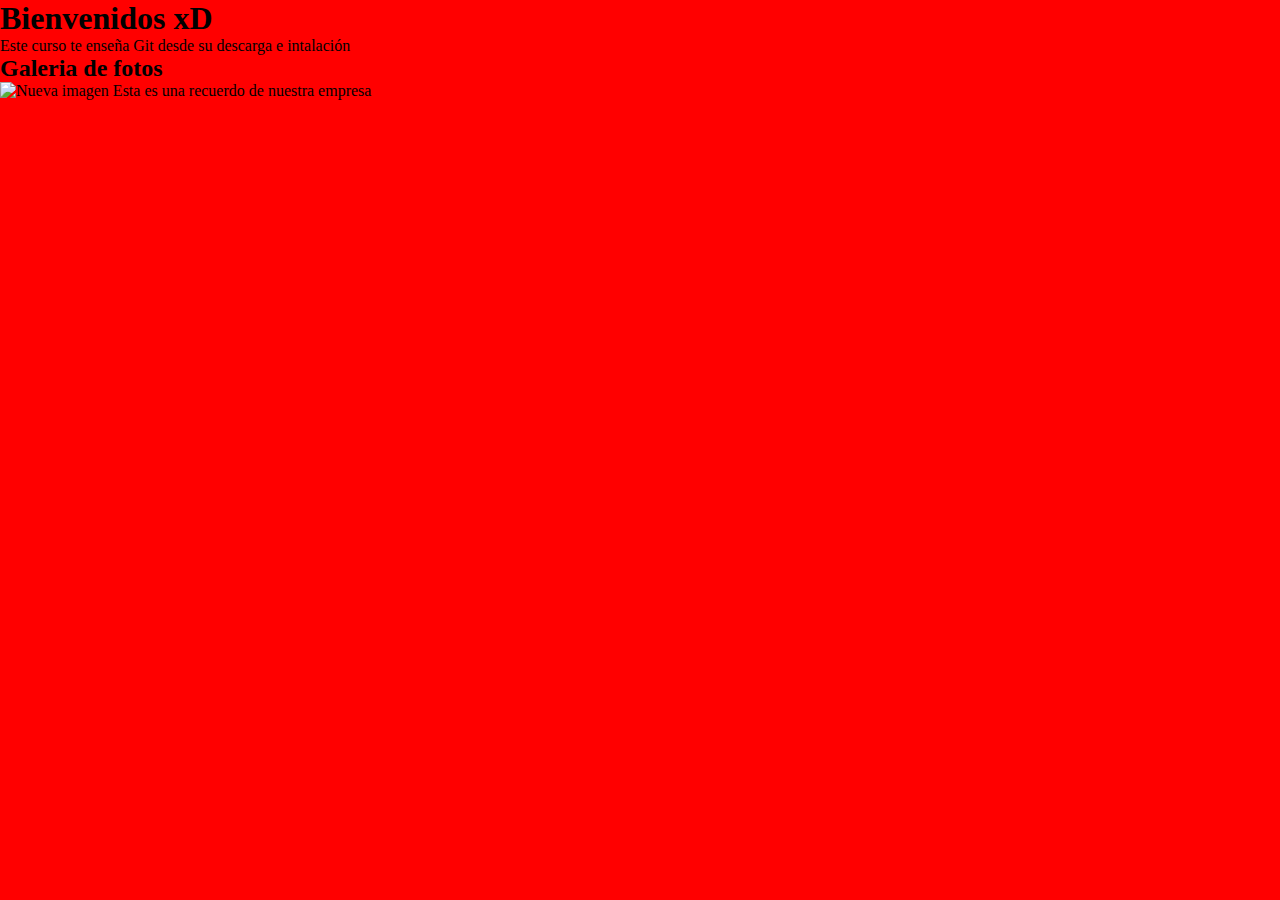
==== index.html @ be346fbb "Actualiza la documentacion ylimpia estilos" ====
<!DOCTYPE html>
<html lang="en">
<head>
    <meta charset="UTF-8">
    <meta name="viewport" content="width=device-width, initial-scale=1.0">
    <meta http-equiv="X-UA-Compatible" content="ie=edge">
    <title>Git 1</title>
    <link rel="stylesheet" href="styles/styles.css">
</head>
<body>
    <h1>Bienvenidos xD</h1>
    <p>Este curso te enseña Git desde su descarga e intalación</p>
    <div>
        <h2>Galeria de fotos</h2>
        <img src="images/imagen.jpg" alt="Nueva imagen">
        <span>Esta es una recuerdo de nuestra empresa</span>
    </div>
</body>
</html>
---- styles/styles.css ----
* {
    margin: 0;
    padding: 0;
    box-sizing: border-box;
}

body {
    background: red;
    color: black;
}
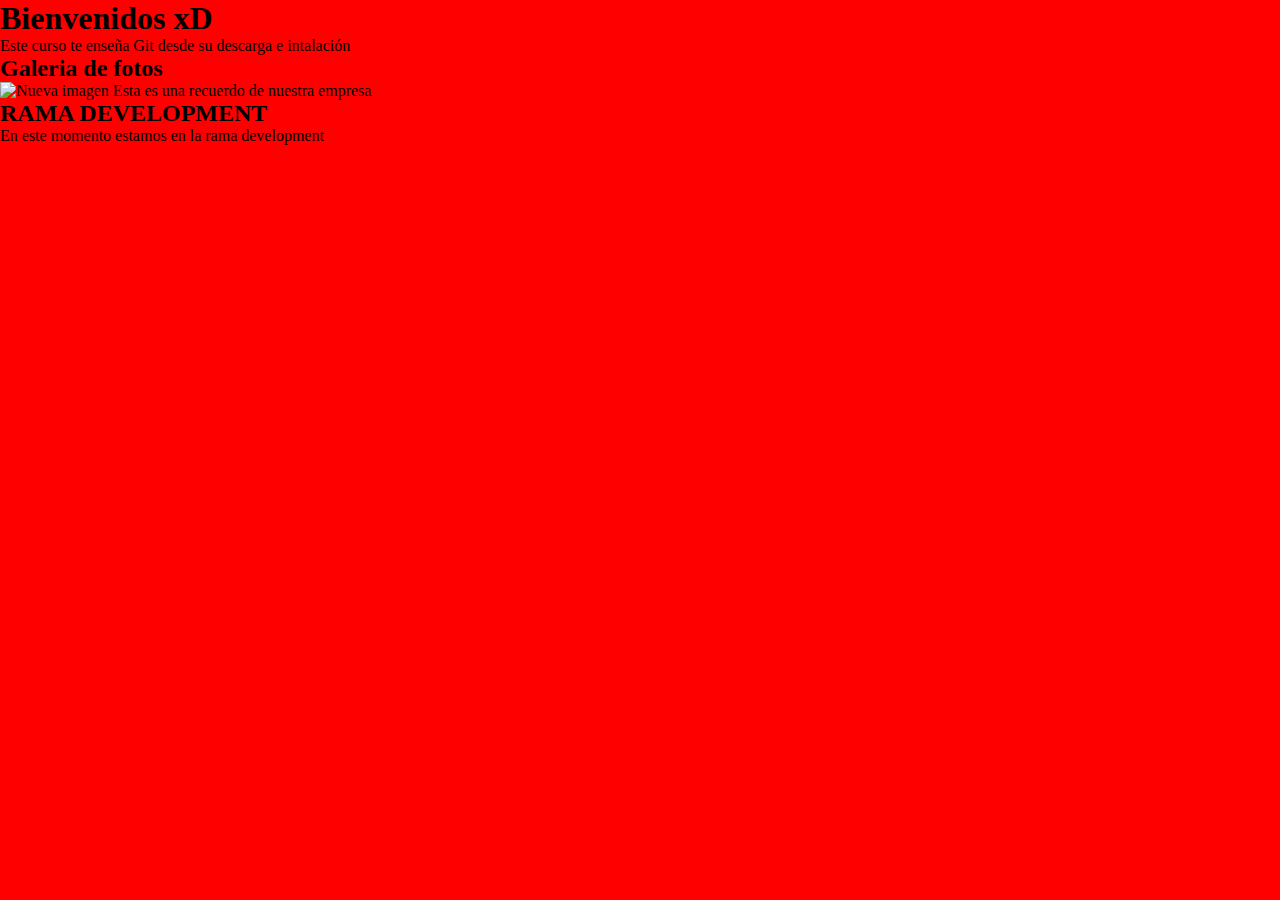
==== commit 539853c7: "Agrega informacion sobre rama development en index.html" ====
--- a/index.html
+++ b/index.html
@@ -14,6 +14,11 @@
         <h2>Galeria de fotos</h2>
         <img src="images/imagen.jpg" alt="Nueva imagen">
         <span>Esta es una recuerdo de nuestra empresa</span>
+        <a href="pages/equipo.html"></a>
     </div>
+    <section>
+        <h2>RAMA DEVELOPMENT</h2>
+        <p>En este momento estamos en la rama development</p>
+    </section>
 </body>
 </html>--- a/styles/styles.css
+++ b/styles/styles.css
@@ -2,9 +2,15 @@
     margin: 0;
     padding: 0;
     box-sizing: border-box;
+    border: none;
 }
 
 body {
     background: red;
     color: black;
+}
+
+.box {
+    margin: 2rem;
+    padding: 1rem;
 }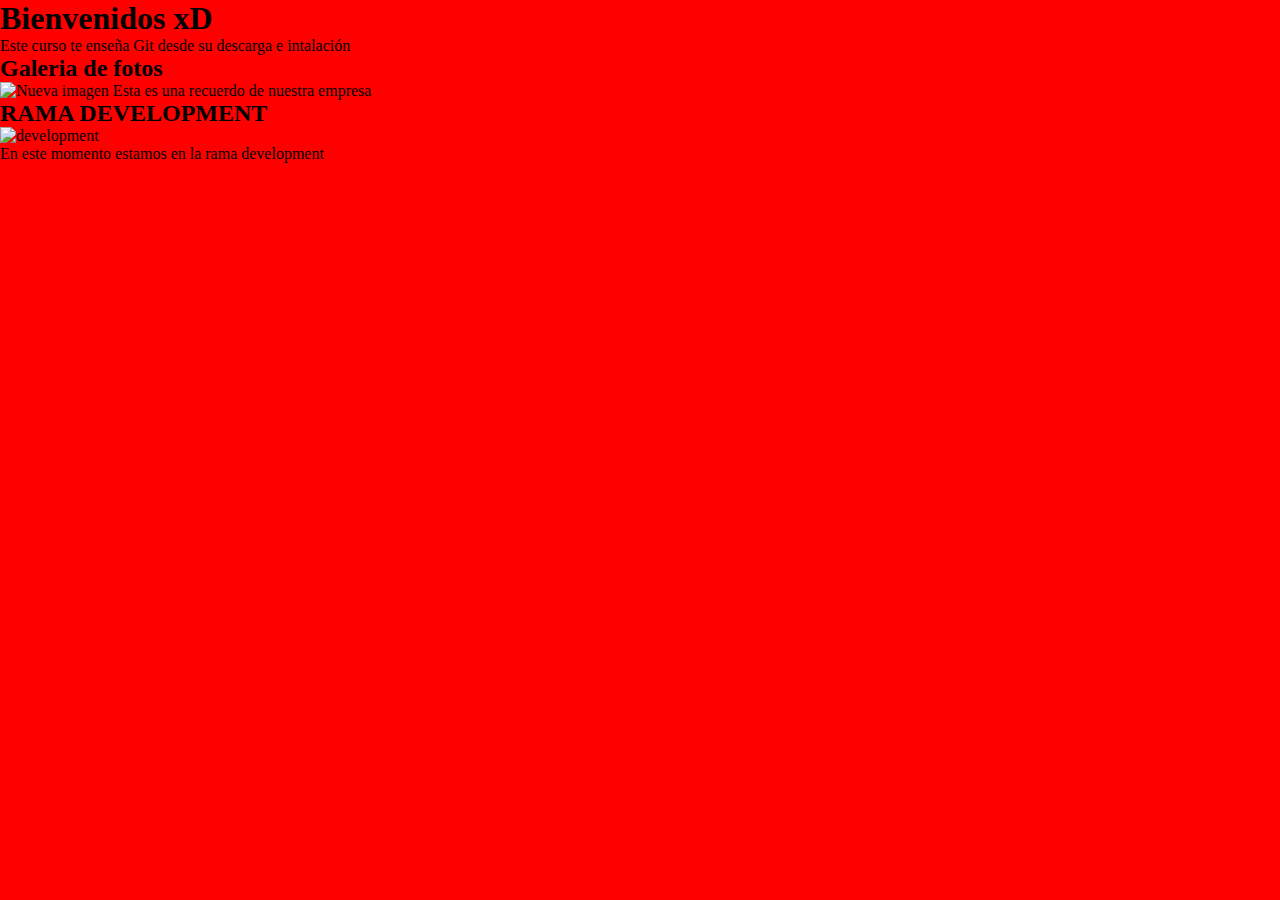
==== commit 46fcaa47: "Actualiza el readme y agrega imagen dev" ====
--- a/index.html
+++ b/index.html
@@ -18,6 +18,7 @@
     </div>
     <section>
         <h2>RAMA DEVELOPMENT</h2>
+        <img src="dev.jpg" alt="development">
         <p>En este momento estamos en la rama development</p>
     </section>
 </body>
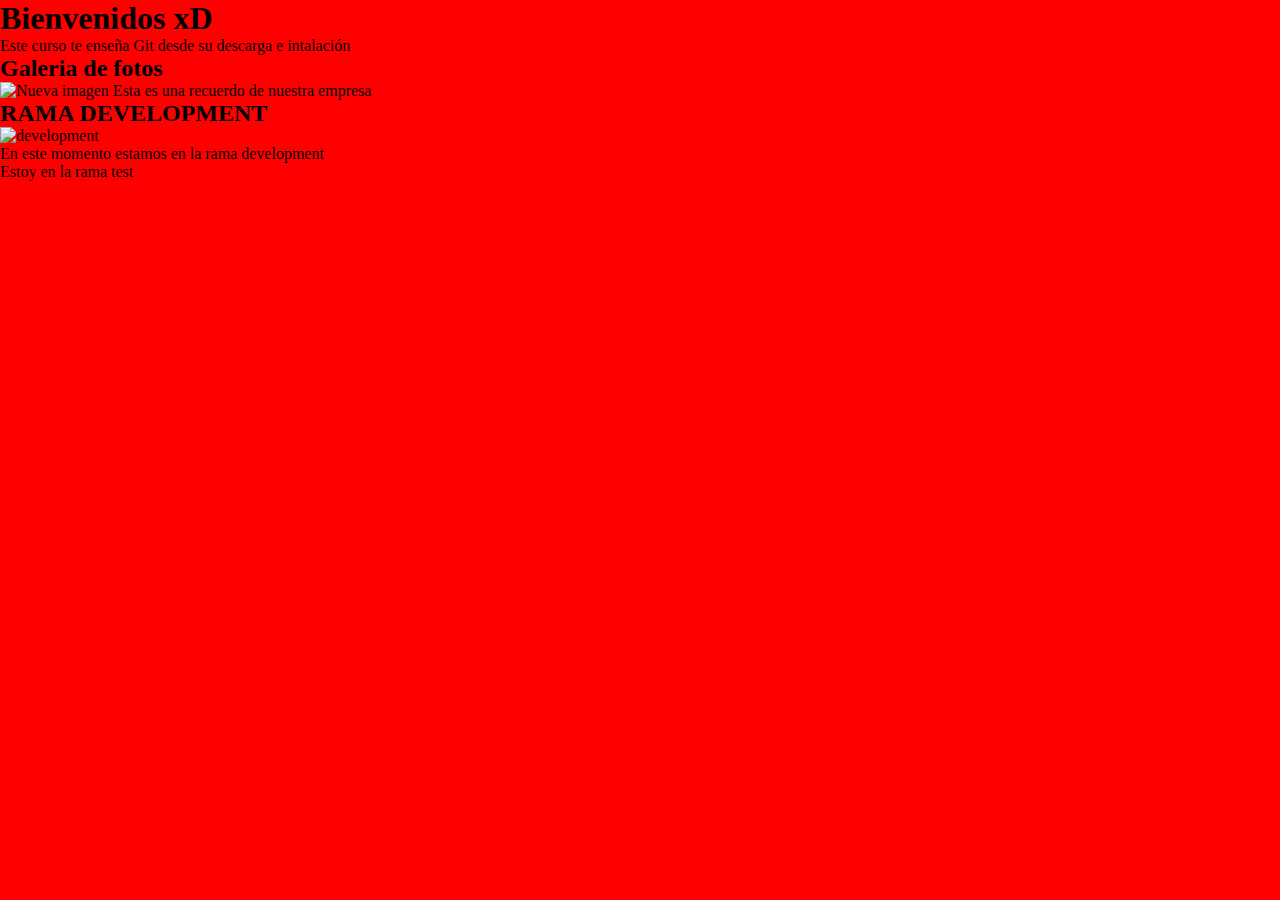
==== commit cc8b4377: "Cambio desde la rama test en index.html" ====
--- a/index.html
+++ b/index.html
@@ -21,5 +21,8 @@
         <img src="dev.jpg" alt="development">
         <p>En este momento estamos en la rama development</p>
     </section>
+    <section>
+        <p>Estoy en la rama test</p>
+    </section>
 </body>
 </html>--- a/styles/styles.css
+++ b/styles/styles.css
@@ -13,4 +13,21 @@
 .box {
     margin: 2rem;
     padding: 1rem;
+}
+
+.master {
+    border: none;
+    margin: 0;
+}
+
+.container {
+    width: 80%;
+    max-width: 1000px;
+    background-color: blueviolet;
+}
+
+.main {
+    color: red;
+    font-family: "oswald";
+    text-decoration: none;
 }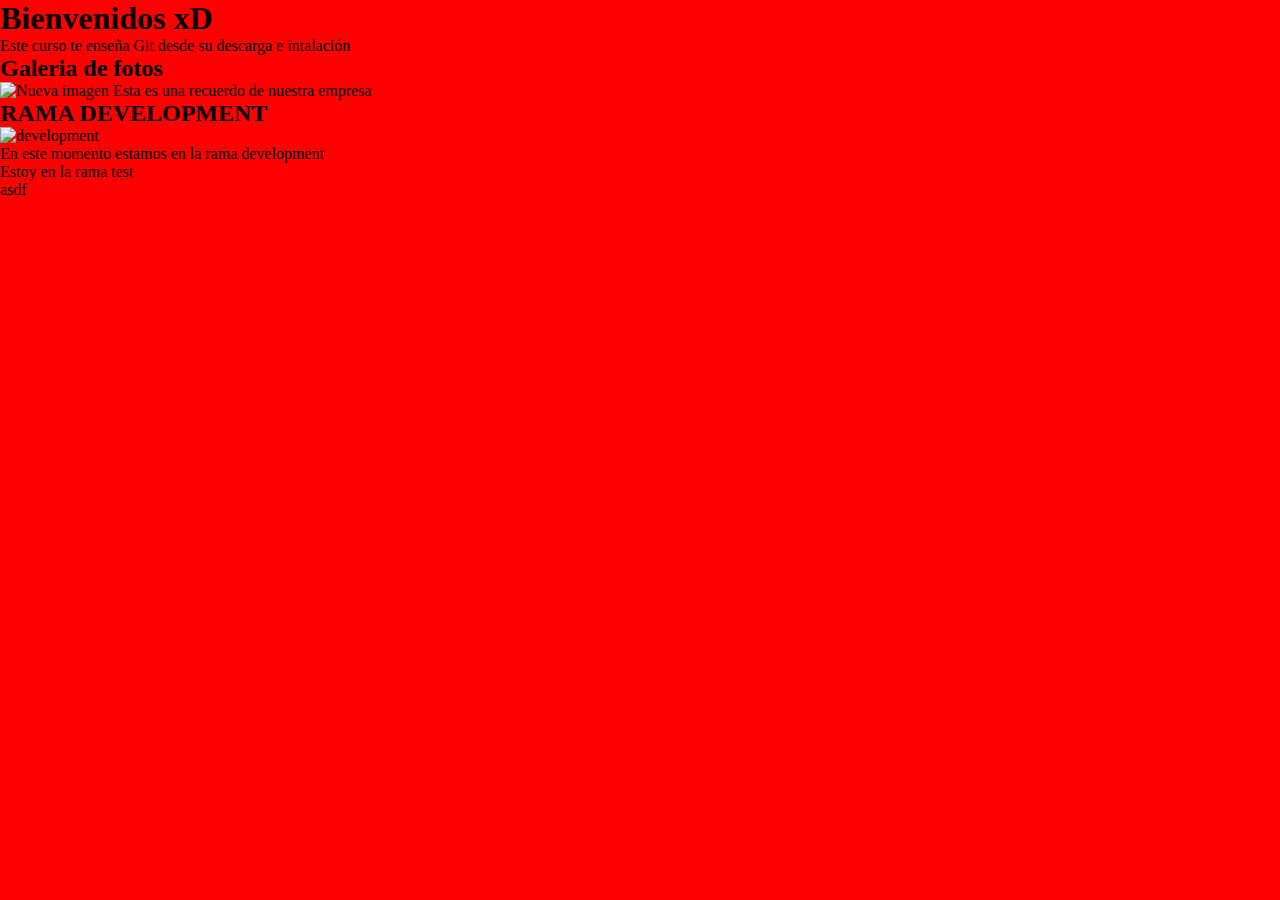
==== commit 4d8caba6: "Prueba, escribe asdf" ====
--- a/index.html
+++ b/index.html
@@ -23,6 +23,7 @@
     </section>
     <section>
         <p>Estoy en la rama test</p>
+        <p>asdf</p>
     </section>
 </body>
 </html>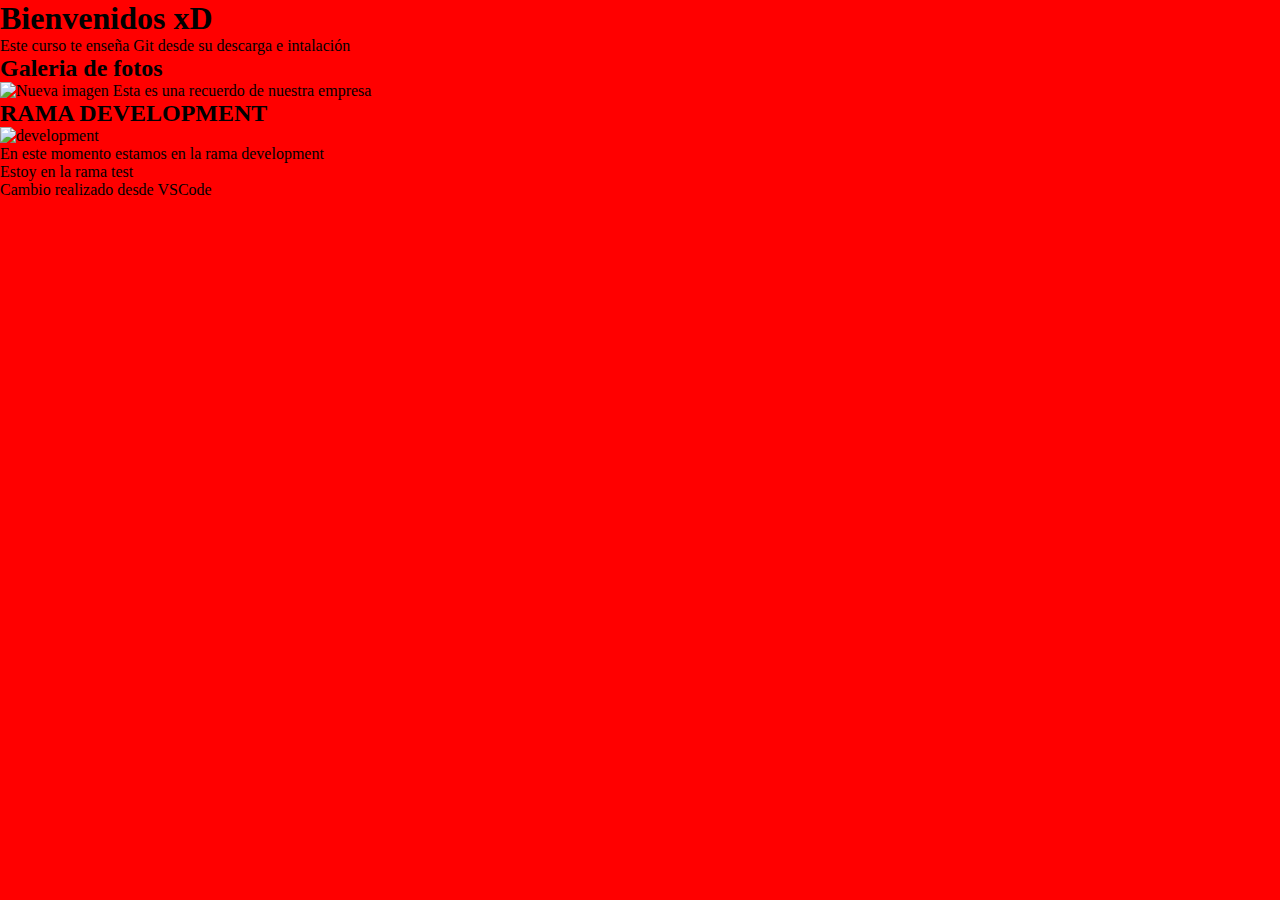
==== commit 8cdf5e89: "Cambia el idioma, título y añade un div" ====
--- a/index.html
+++ b/index.html
@@ -1,10 +1,10 @@
 <!DOCTYPE html>
-<html lang="en">
+<html lang="es">
 <head>
     <meta charset="UTF-8">
     <meta name="viewport" content="width=device-width, initial-scale=1.0">
     <meta http-equiv="X-UA-Compatible" content="ie=edge">
-    <title>Git 1</title>
+    <title>Prácticando con Git desde VSCode</title>
     <link rel="stylesheet" href="styles/styles.css">
 </head>
 <body>
@@ -23,7 +23,9 @@
     </section>
     <section>
         <p>Estoy en la rama test</p>
-        <p>asdf</p>
     </section>
+    <div>
+        <p>Cambio realizado desde VSCode</p>
+    </div>
 </body>
 </html>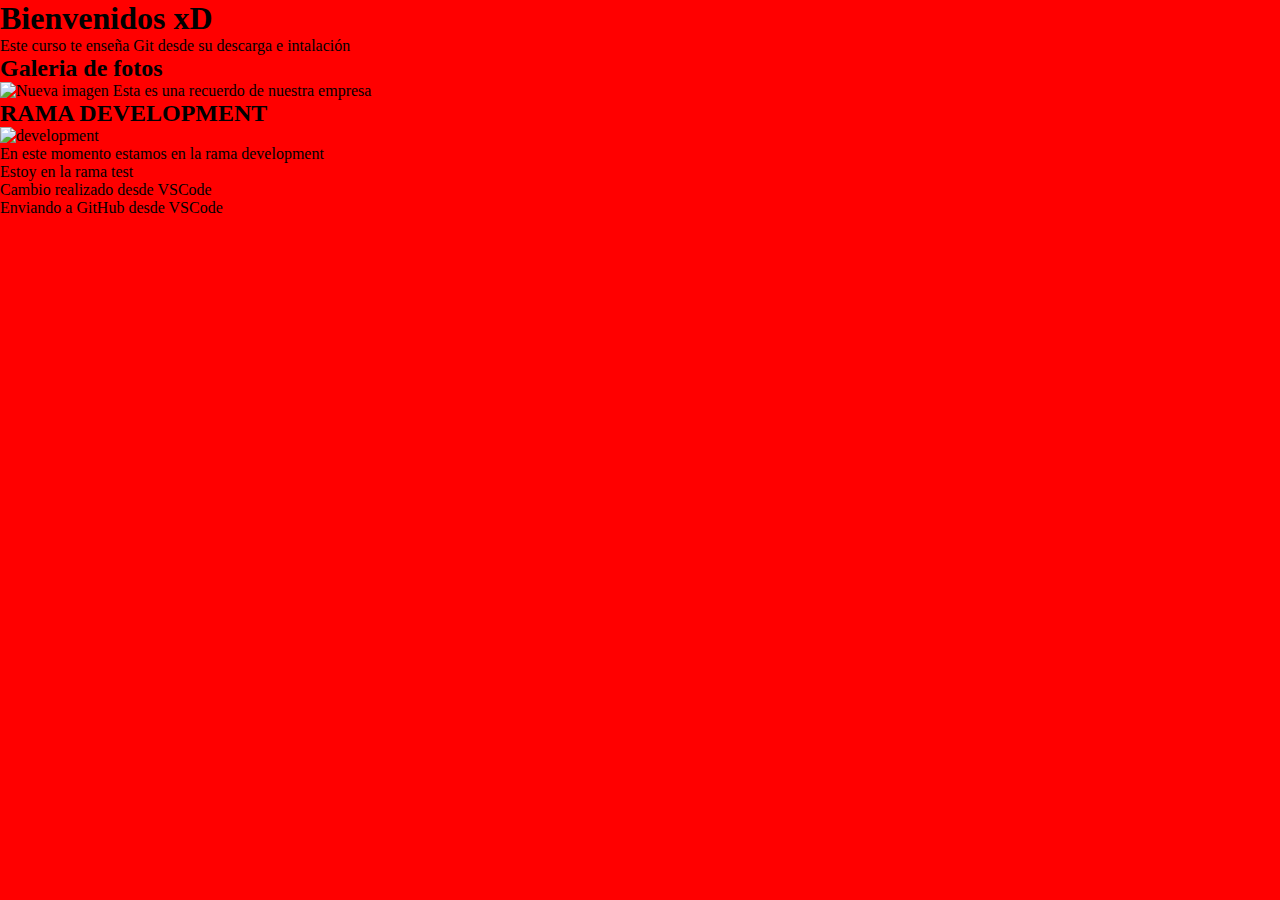
==== commit 5fb69dcf: "Envio a GitHub desde VSCode" ====
--- a/index.html
+++ b/index.html
@@ -26,6 +26,7 @@
     </section>
     <div>
         <p>Cambio realizado desde VSCode</p>
+        <p>Enviando a GitHub desde VSCode</p>
     </div>
 </body>
 </html>